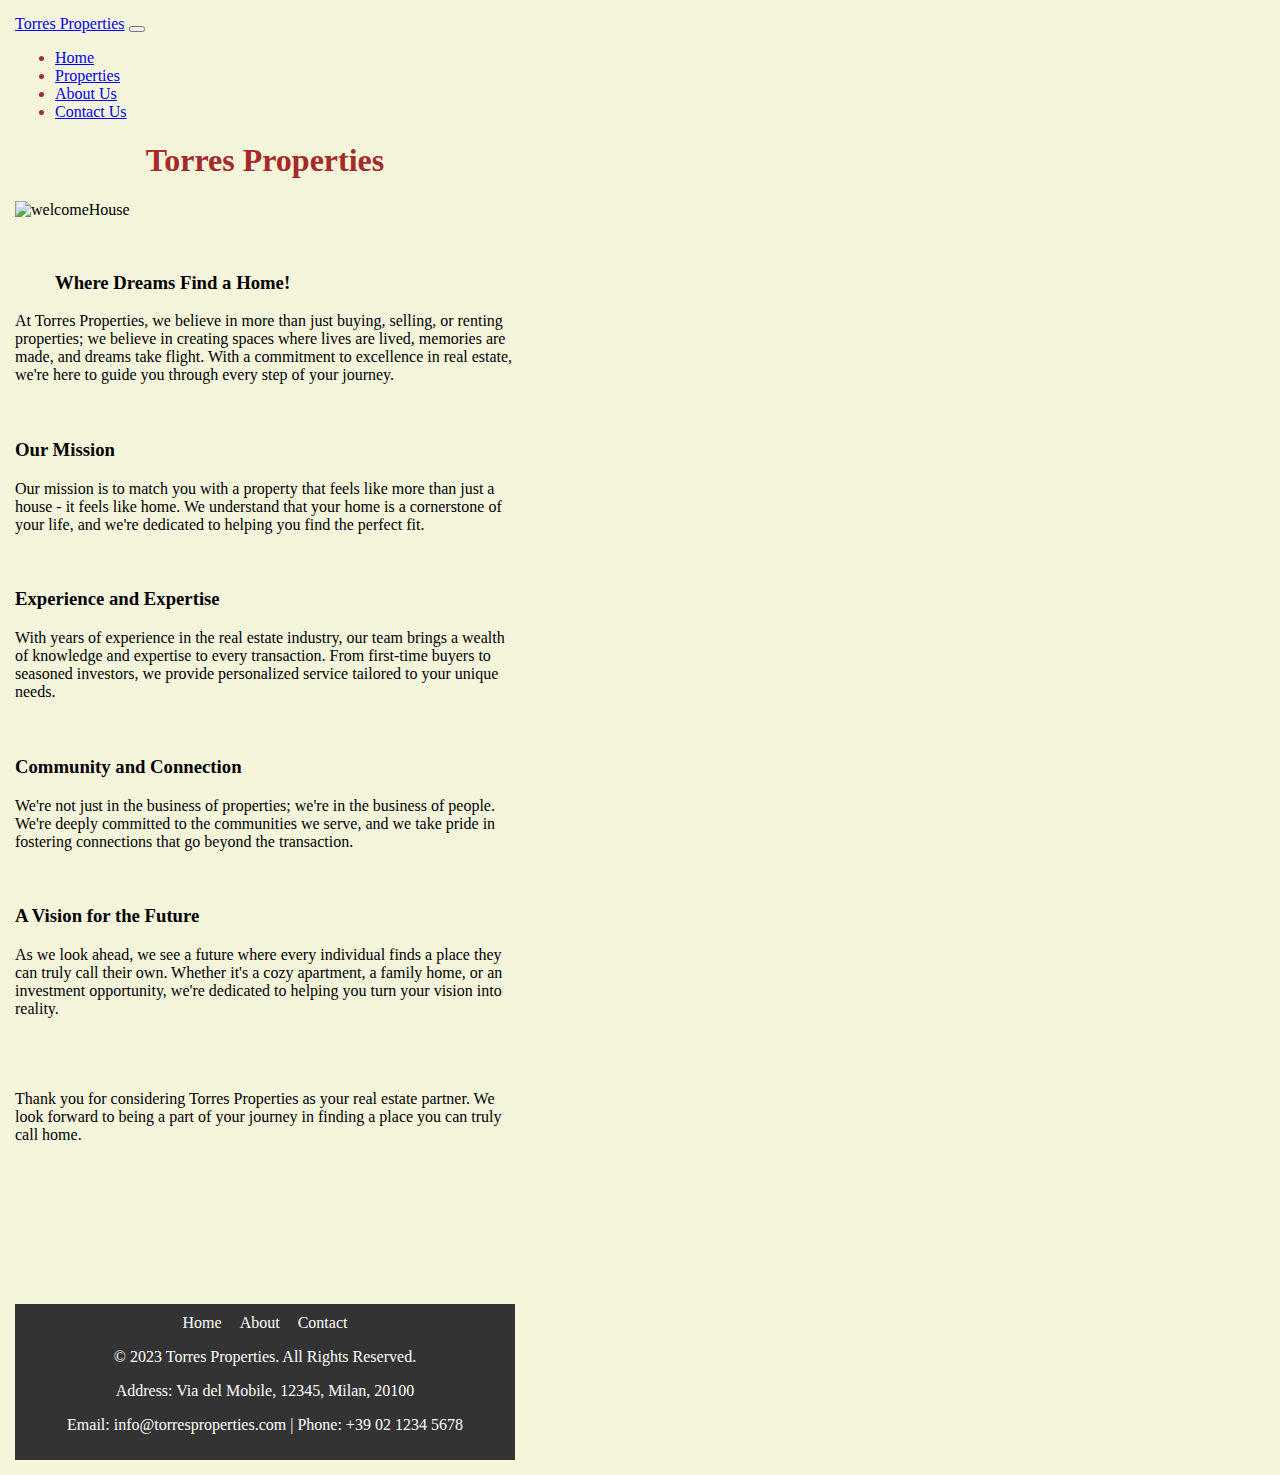
==== aboutUs.html @ 0c8ed91d "4 files modified" ====
<!DOCTYPE html>
<html lang="en">
 
  <head>
    <title>Torres Properties</title>
    <meta charset="UTF-8" />
    <meta name="viewport" content="width=device-width" />
    <link href="styles.css" rel="stylesheet">
    <link href="https://cdn.jsdelivr.net/npm/bootstrap@5.3.2/dist/css/bootstrap.min.css" rel="stylesheet" integrity="sha384-T3c6CoIi6uLrA9TneNEoa7RxnatzjcDSCmG1MXxSR1GAsXEV/Dwwykc2MPK8M2HN" crossorigin="anonymous"> <!-- add bootstrap -->
  </head>


  <body>
    <nav class="navbar navbar-expand-lg bg-body-tertiary">
      <div class="container-fluid">
        <a class="navbar-brand" href="#">Torres Properties</a>
        <button class="navbar-toggler" type="button" data-bs-toggle="collapse" data-bs-target="#navbarNav" aria-controls="navbarNav" aria-expanded="false" aria-label="Toggle navigation">
          <span class="navbar-toggler-icon"></span>
        </button>
        <div class="collapse navbar-collapse" id="navbarNav">
          <ul class="navbar-nav">
            <li class="nav-item">
              <a class="nav-link active" aria-current="page" href="index.html">Home</a>
            </li>
            <li class="nav-item">
              <a class="nav-link active" aria-current="page" href="Properties.html">Properties</a>
            </li>
            <li class="nav-item">
              <a class="nav-link active" aria-current="page" href="aboutUs.html">About Us</a>
            </li>
            <li class="nav-item">
              <a class="nav-link active" aria-current="page" href="contactUs.html">Contact Us</a>
            </li>
          </ul>
        </div>
      </div>
    </nav>
     
      <main>
        <div class="container mt-4"> 
        <h1>Torres Properties</h1>
        <img src="https://oheconsultants.com/wp-content/uploads/2022/03/about-us-hero.jpg" class="img-fluid" alt="welcomeHouse"/>
        <section> 
          <div class="container mt-4"> 
          <p><br> <ul><h3 id= "whereDreams" >Where Dreams Find a Home!</h3> </ul>
            At Torres Properties, we believe in more than just buying, selling, or renting properties; we believe in creating spaces where lives are lived, memories are made, and dreams take flight. With a commitment to excellence in real estate, we're here to guide you through every step of your journey.<br><br>

            <br><h3> Our Mission</h3>

            Our mission is to match you with a property that feels like more than just a house - it feels like home. We understand that your home is a cornerstone of your life, and we're dedicated to helping you find the perfect fit.<br><br>

            <br><h3>Experience and Expertise</h3>

            With years of experience in the real estate industry, our team brings a wealth of knowledge and expertise to every transaction. From first-time buyers to seasoned investors, we provide personalized service tailored to your unique needs.<br><br>

            <br><h3>Community and Connection</h3>

            We're not just in the business of properties; we're in the business of people. We're deeply committed to the communities we serve, and we take pride in fostering connections that go beyond the transaction.<br><br>

            <br><h3>A Vision for the Future</h3>

            As we look ahead, we see a future where every individual finds a place they can truly call their own. Whether it's a cozy apartment, a family home, or an investment opportunity, we're dedicated to helping you turn your vision into reality.<br><br>
            <br><br><br>Thank you for considering Torres Properties as your real estate partner. We look forward to being a part of your journey in finding a place you can truly call home.<br><br><br><br><br><br><br><br><br>
          </p>
        </section>

      </main>
     
      <footer class="footer">
        <a href="index.html">Home</a> 
        <a href="aboutUs.html">About</a>
        <a href="contactUs.html">Contact</a><br>
        <p>&copy; 2023 Torres Properties. All Rights Reserved.</p>
        Address: Via del Mobile, 12345, Milan, 20100
        <p>Email: info@torresproperties.com | Phone: +39 02 1234 5678</p>
    </footer>

    <script src="https://cdn.jsdelivr.net/npm/bootstrap@5.3.2/dist/js/bootstrap.bundle.min.js" integrity="sha384-C6RzsynM9kWDrMNeT87bh95OGNyZPhcTNXj1NW7RuBCsyN/o0jlpcV8Qyq46cDfL" crossorigin="anonymous"></script>
  </body>
</html>
---- styles.css ----
.textInPage {
  color:rgb(131, 36, 219);
  border: 1px solid blue;
  font-size:x-small;
}

h1{
  color:brown;
    text-align: center;
}

body{
  background-color: beige;
  margin: 15px;
  width: 500px;
  
  @media(max-width: 100px) /*adjust to small screens*/
  width:100%; 
}

#sub-whereDreams{
  text-align: left; /*It didn't work*/
}

nav{
  color:brown;
}

/* Style for the footer container */
.footer {
  background-color: #333; /* Set the background color */
  color: #fff; /* Set the text color */
  padding: 10px; /* Add some space around the content */
  text-align: center; /* Center-align the content */
}

/* Style for footer links */
.footer a {
  color: #fff; /* Set the link color */
  text-decoration: none; /* Remove underline */
  margin: 0 7px; /* Add some space between links */
}

/* Style for footer links on hover */
.footer a:hover {
  text-decoration: underline; /* Underline on hover */
}

/* Optional: Adjust styles for mobile view */
@media (max-width: 768px) {
  .footer {
      text-align: center;
  }
  
  .footer a {
      display: block;
      margin: 10px auto;
  }
}
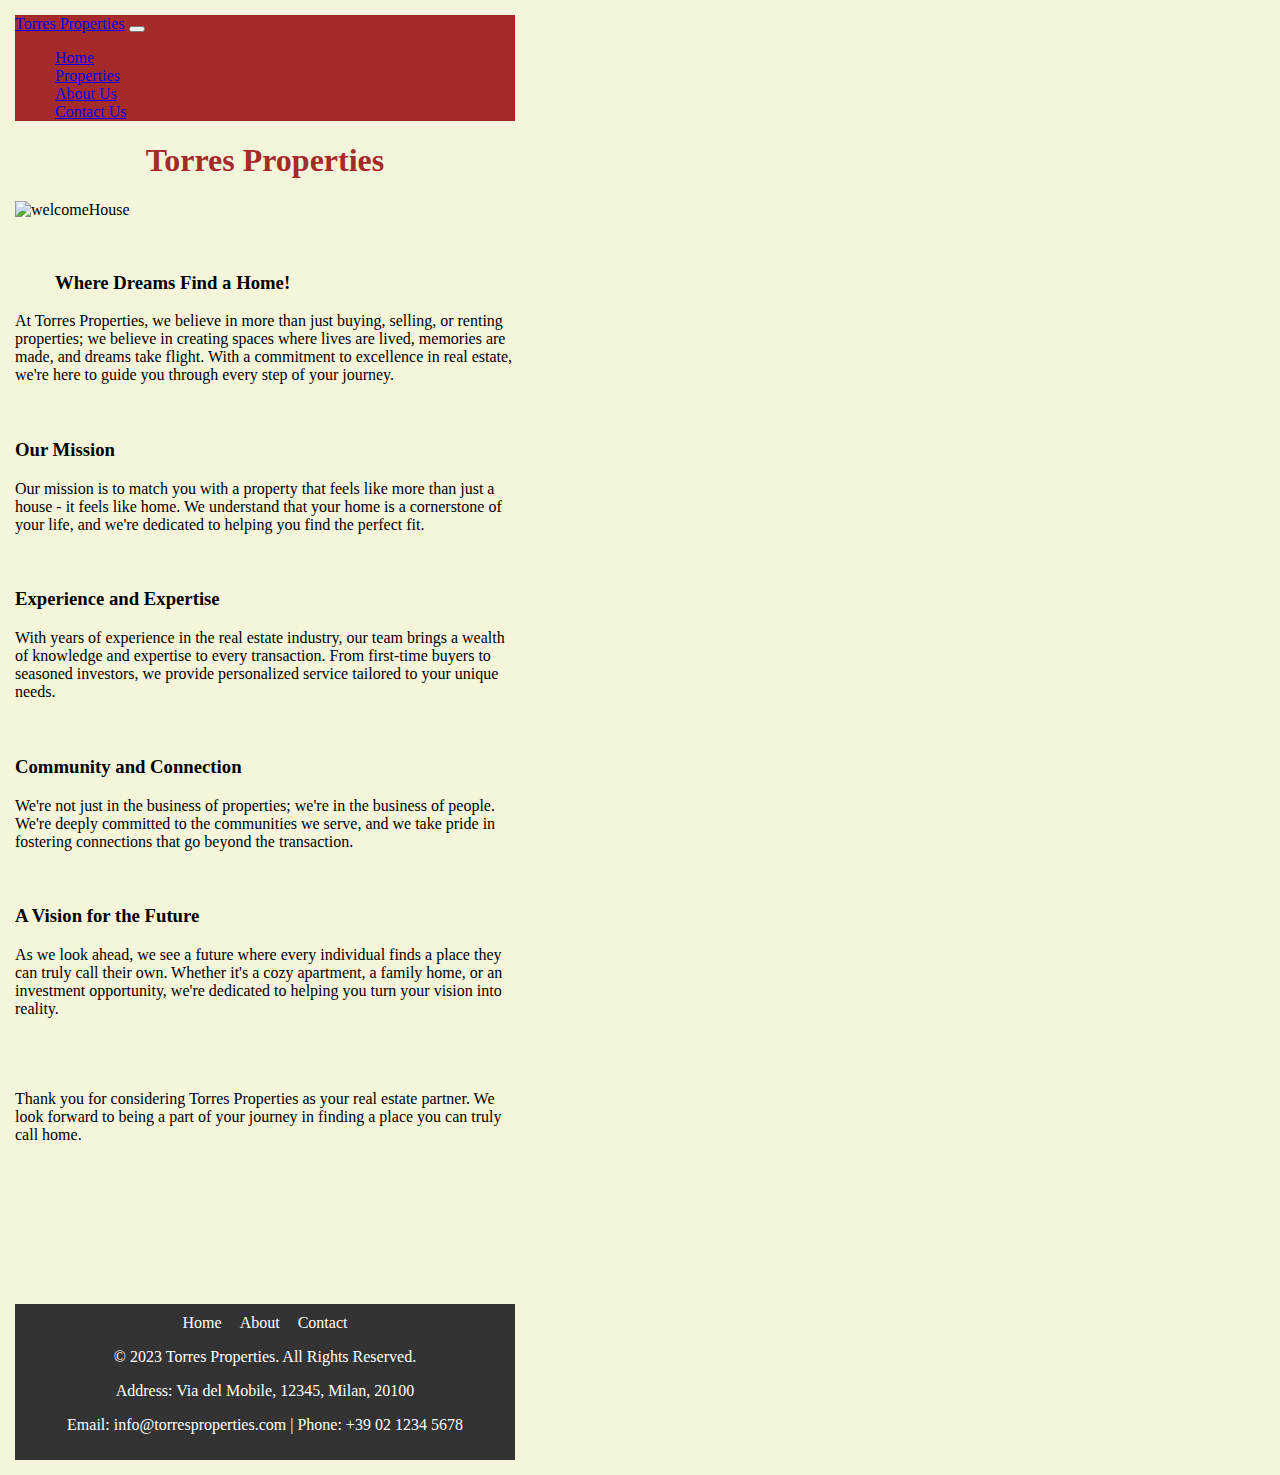
==== commit 2407f344: "4 files modified" ====
--- a/aboutUs.html
+++ b/aboutUs.html
@@ -7,10 +7,13 @@
     <meta name="viewport" content="width=device-width" />
     <link href="styles.css" rel="stylesheet">
     <link href="https://cdn.jsdelivr.net/npm/bootstrap@5.3.2/dist/css/bootstrap.min.css" rel="stylesheet" integrity="sha384-T3c6CoIi6uLrA9TneNEoa7RxnatzjcDSCmG1MXxSR1GAsXEV/Dwwykc2MPK8M2HN" crossorigin="anonymous"> <!-- add bootstrap -->
+
+    <script src="https://code.jquery.com/jquery-3.7.1.min.js" integrity="sha256-/JqT3SQfawRcv/BIHPThkBvs0OEvtFFmqPF/lYI/Cxo=" crossorigin="anonymous"></script>
   </head>
 
 
   <body>
+    <link rel="stylesheet" href="styles.css"> 
     <nav class="navbar navbar-expand-lg bg-body-tertiary">
       <div class="container-fluid">
         <a class="navbar-brand" href="#">Torres Properties</a>
--- a/styles.css
+++ b/styles.css
@@ -2,6 +2,9 @@
   color:rgb(131, 36, 219);
   border: 1px solid blue;
   font-size:x-small;
+}
+.navbar {
+  background-color: brown; /* Set the background color */
 }
 
 h1{
--- a/styles.css
+++ b/styles.css
@@ -2,6 +2,9 @@
   color:rgb(131, 36, 219);
   border: 1px solid blue;
   font-size:x-small;
+}
+.navbar {
+  background-color: brown; /* Set the background color */
 }
 
 h1{
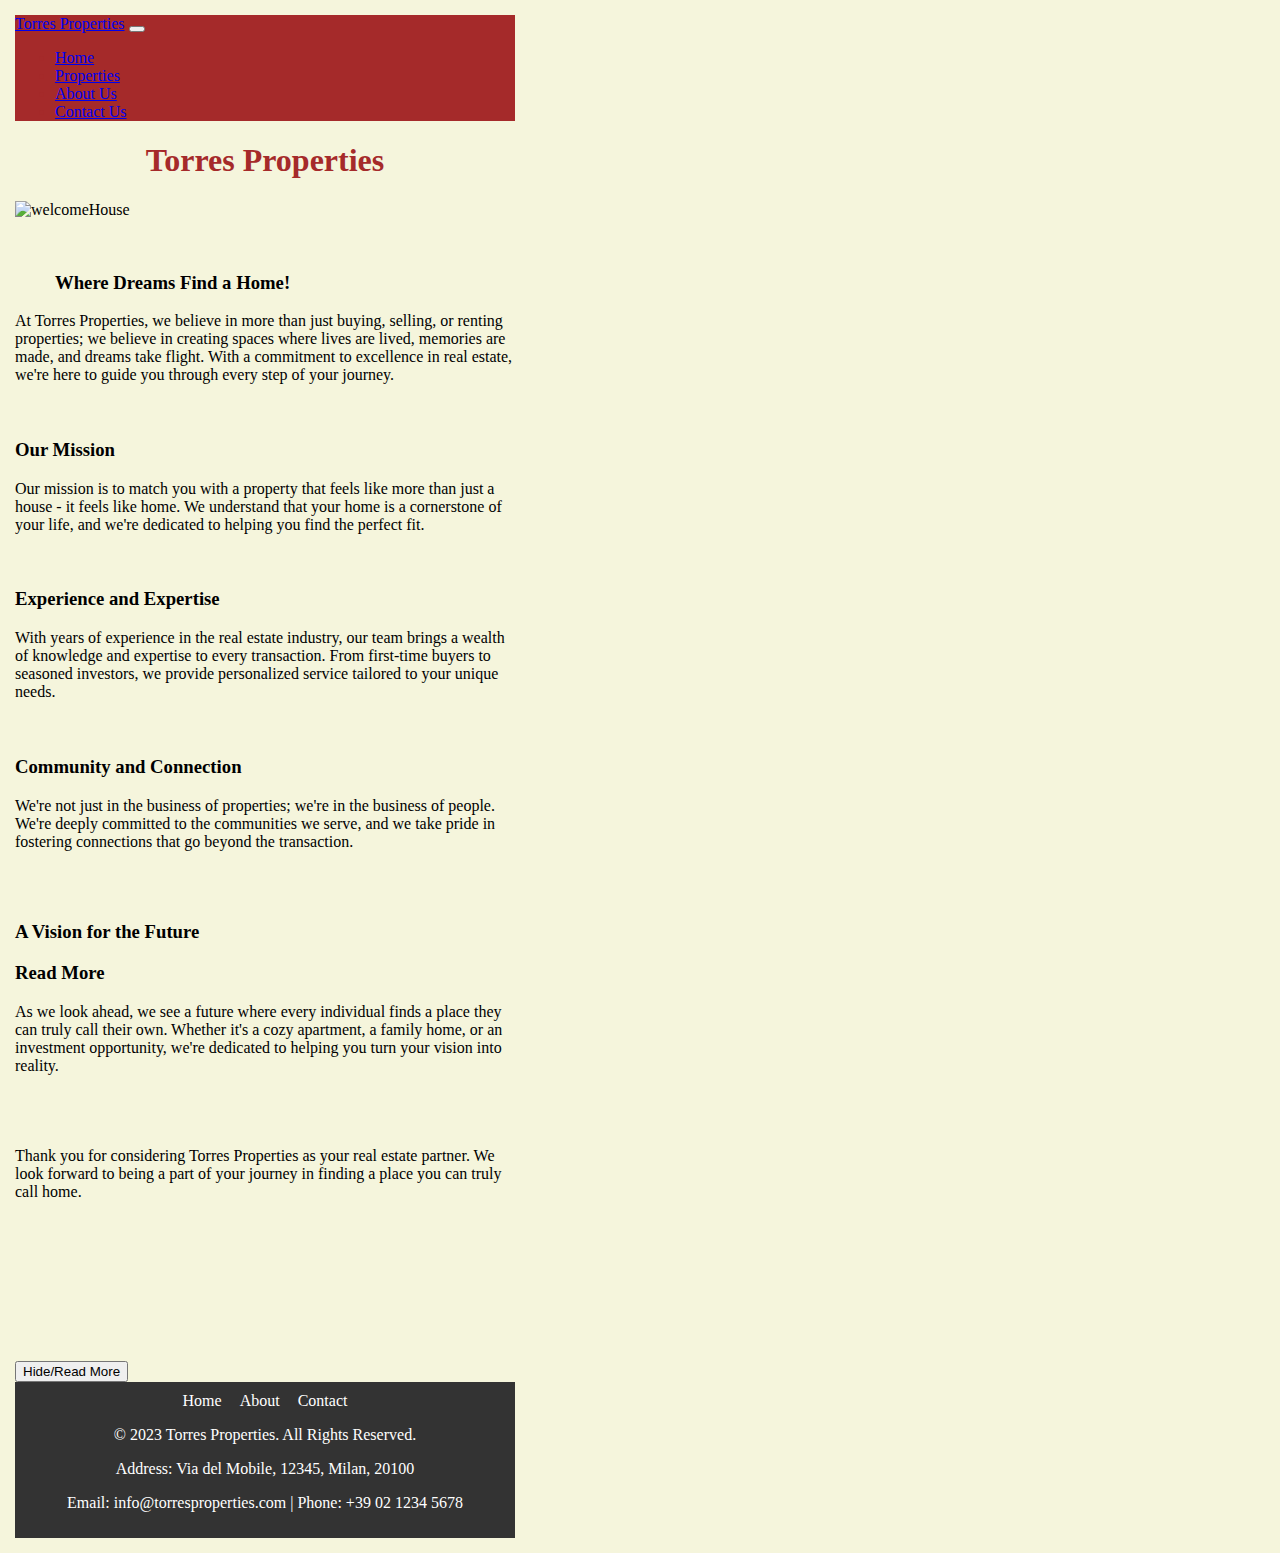
==== commit 3252299d: "2 files modified" ====
--- a/aboutUs.html
+++ b/aboutUs.html
@@ -58,14 +58,18 @@
 
             <br><h3>Community and Connection</h3>
 
-            We're not just in the business of properties; we're in the business of people. We're deeply committed to the communities we serve, and we take pride in fostering connections that go beyond the transaction.<br><br>
+            We're not just in the business of properties; we're in the business of people. We're deeply committed to the communities we serve, and we take pride in fostering connections that go beyond the transaction.<br><br> </p>
 
             <br><h3>A Vision for the Future</h3>
-
-            As we look ahead, we see a future where every individual finds a place they can truly call their own. Whether it's a cozy apartment, a family home, or an investment opportunity, we're dedicated to helping you turn your vision into reality.<br><br>
+            <h3>Read More</h3>
+            <section>
+            <p>As we look ahead, we see a future where every individual finds a place they can truly call their own. Whether it's a cozy apartment, a family home, or an investment opportunity, we're dedicated to helping you turn your vision into reality.<br><br>
             <br><br><br>Thank you for considering Torres Properties as your real estate partner. We look forward to being a part of your journey in finding a place you can truly call home.<br><br><br><br><br><br><br><br><br>
-          </p>
+          </p> 
+          <button id="toggleButton" class="btn btn-primary" > Hide/Read More 
+          </button>
         </section>
+       
 
       </main>
      
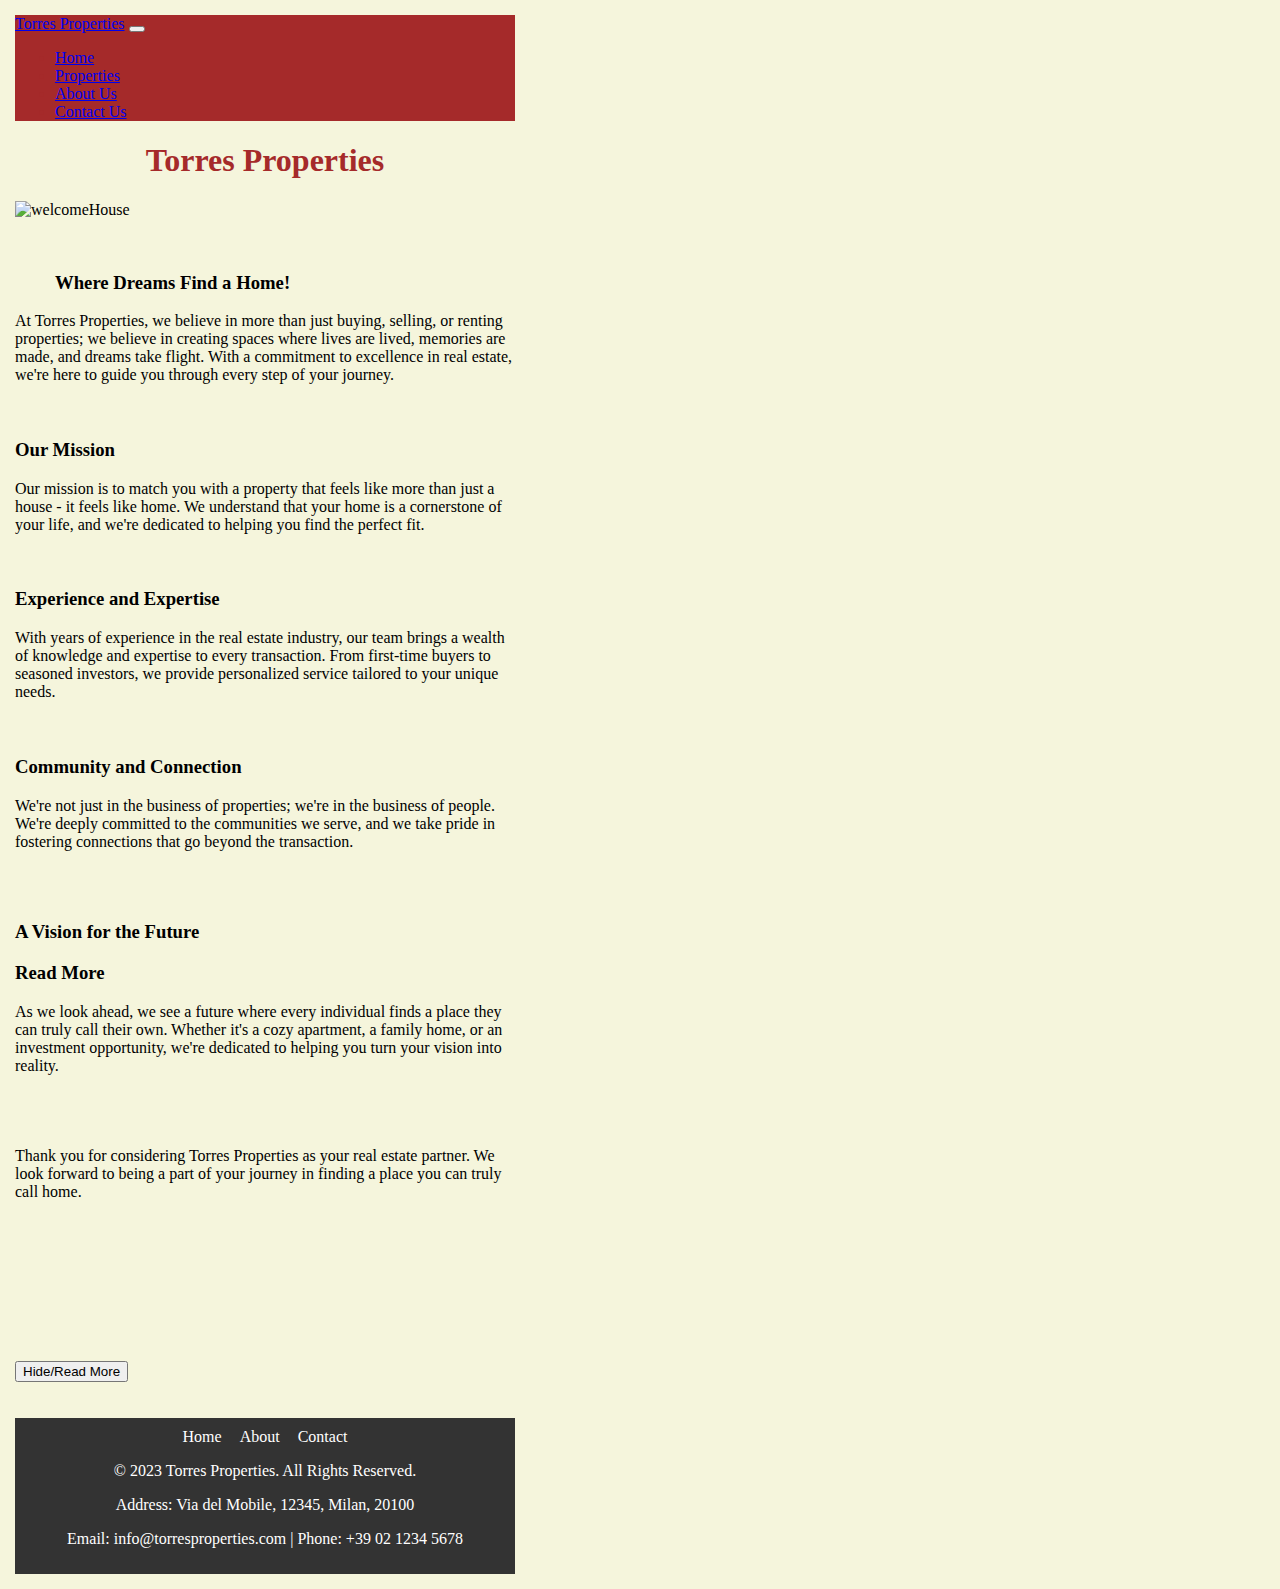
==== commit f4f9c065: "1 file modified" ====
--- a/aboutUs.html
+++ b/aboutUs.html
@@ -62,13 +62,16 @@
 
             <br><h3>A Vision for the Future</h3>
             <h3>Read More</h3>
-            <section>
+            <section id="readMore">
             <p>As we look ahead, we see a future where every individual finds a place they can truly call their own. Whether it's a cozy apartment, a family home, or an investment opportunity, we're dedicated to helping you turn your vision into reality.<br><br>
             <br><br><br>Thank you for considering Torres Properties as your real estate partner. We look forward to being a part of your journey in finding a place you can truly call home.<br><br><br><br><br><br><br><br><br>
           </p> 
+        </section>
+          <div class="d-flex justify-content-center"> 
           <button id="toggleButton" class="btn btn-primary" > Hide/Read More 
           </button>
-        </section>
+        </div> <br><br>
+       
        
 
       </main>
@@ -83,5 +86,13 @@
     </footer>
 
     <script src="https://cdn.jsdelivr.net/npm/bootstrap@5.3.2/dist/js/bootstrap.bundle.min.js" integrity="sha384-C6RzsynM9kWDrMNeT87bh95OGNyZPhcTNXj1NW7RuBCsyN/o0jlpcV8Qyq46cDfL" crossorigin="anonymous"></script>
+
+    <script type="text/javascript">
+      $(document).ready(function () { //wont show until its load
+        $('#toggleButton').click(function (){
+          $('#readMore').toggle();
+        });
+      });
+    </script>
   </body>
 </html>
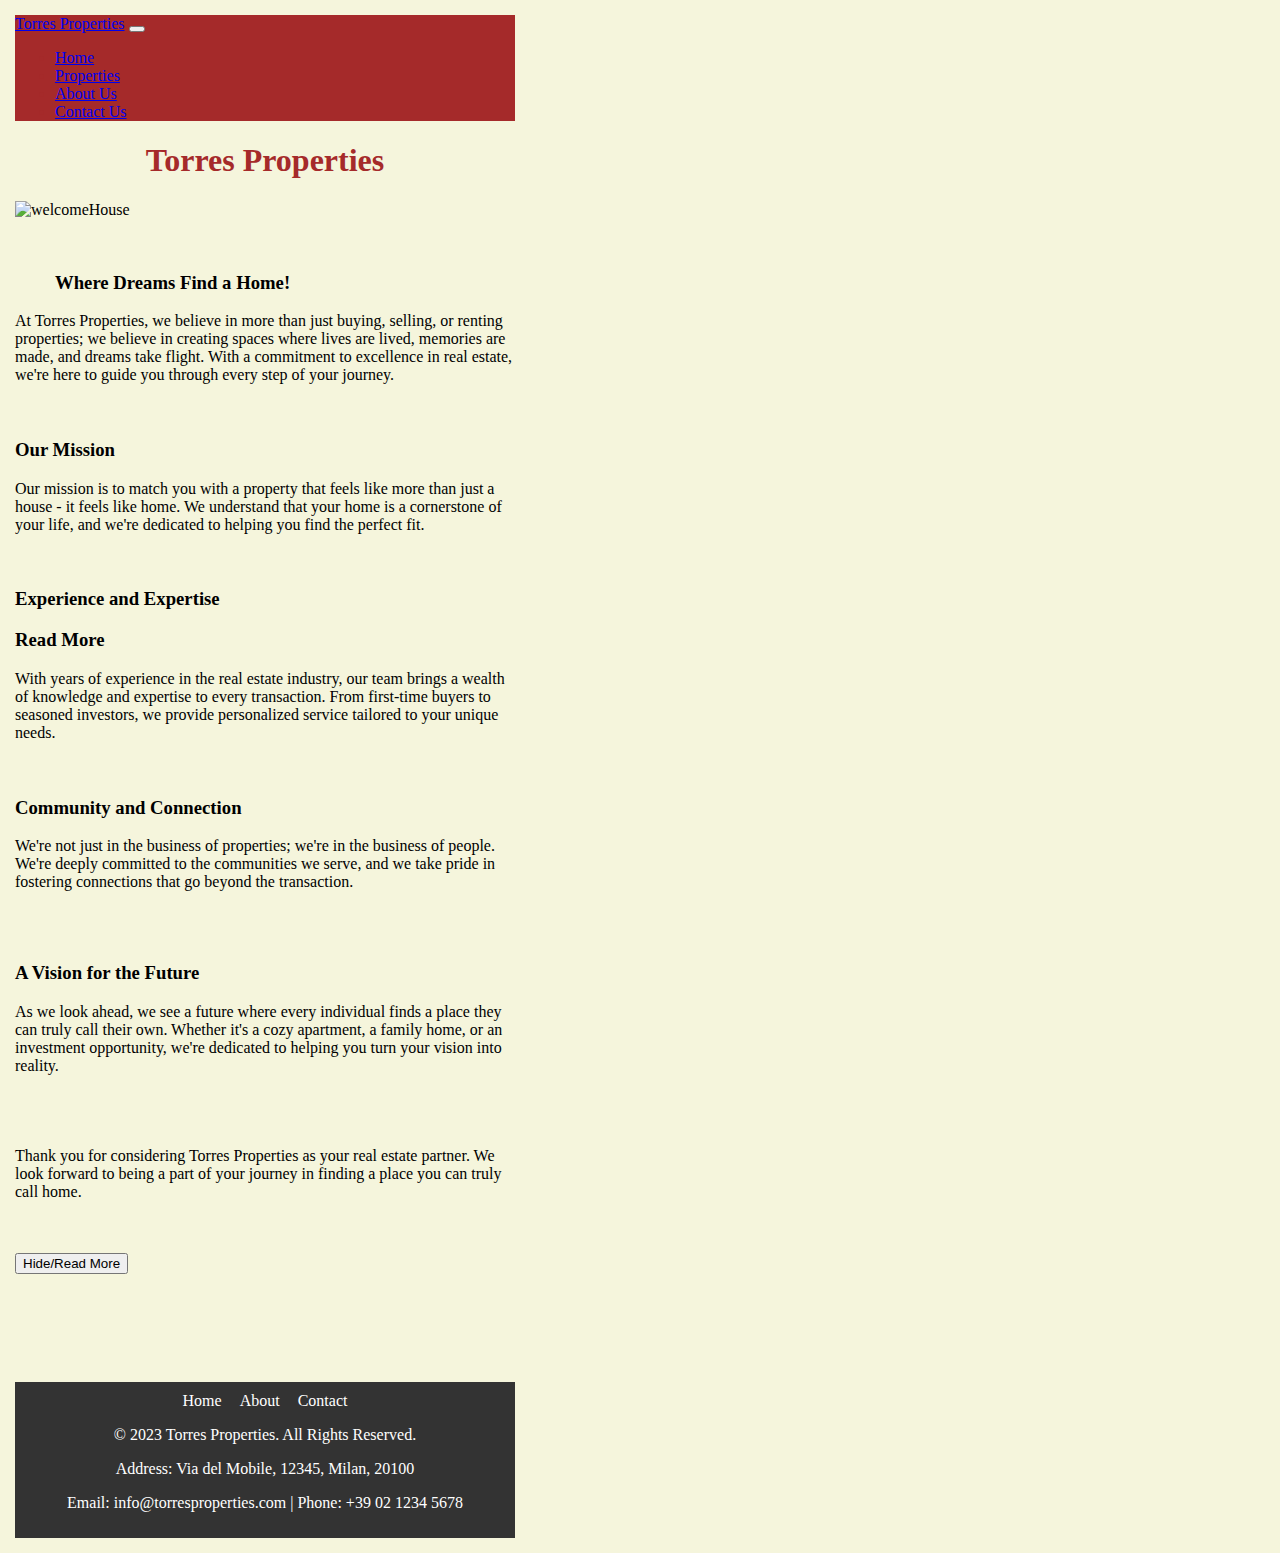
==== commit 09a19c5b: "1 file modified" ====
--- a/aboutUs.html
+++ b/aboutUs.html
@@ -53,7 +53,8 @@
             Our mission is to match you with a property that feels like more than just a house - it feels like home. We understand that your home is a cornerstone of your life, and we're dedicated to helping you find the perfect fit.<br><br>
 
             <br><h3>Experience and Expertise</h3>
-
+            <h3>Read More</h3>
+            <section id="readMore">
             With years of experience in the real estate industry, our team brings a wealth of knowledge and expertise to every transaction. From first-time buyers to seasoned investors, we provide personalized service tailored to your unique needs.<br><br>
 
             <br><h3>Community and Connection</h3>
@@ -61,16 +62,15 @@
             We're not just in the business of properties; we're in the business of people. We're deeply committed to the communities we serve, and we take pride in fostering connections that go beyond the transaction.<br><br> </p>
 
             <br><h3>A Vision for the Future</h3>
-            <h3>Read More</h3>
-            <section id="readMore">
+            
             <p>As we look ahead, we see a future where every individual finds a place they can truly call their own. Whether it's a cozy apartment, a family home, or an investment opportunity, we're dedicated to helping you turn your vision into reality.<br><br>
-            <br><br><br>Thank you for considering Torres Properties as your real estate partner. We look forward to being a part of your journey in finding a place you can truly call home.<br><br><br><br><br><br><br><br><br>
+            <br><br><br>Thank you for considering Torres Properties as your real estate partner. We look forward to being a part of your journey in finding a place you can truly call home.<br><br><br>
           </p> 
         </section>
           <div class="d-flex justify-content-center"> 
           <button id="toggleButton" class="btn btn-primary" > Hide/Read More 
           </button>
-        </div> <br><br>
+        </div> <br><br><br><br><br><br>
        
        
 
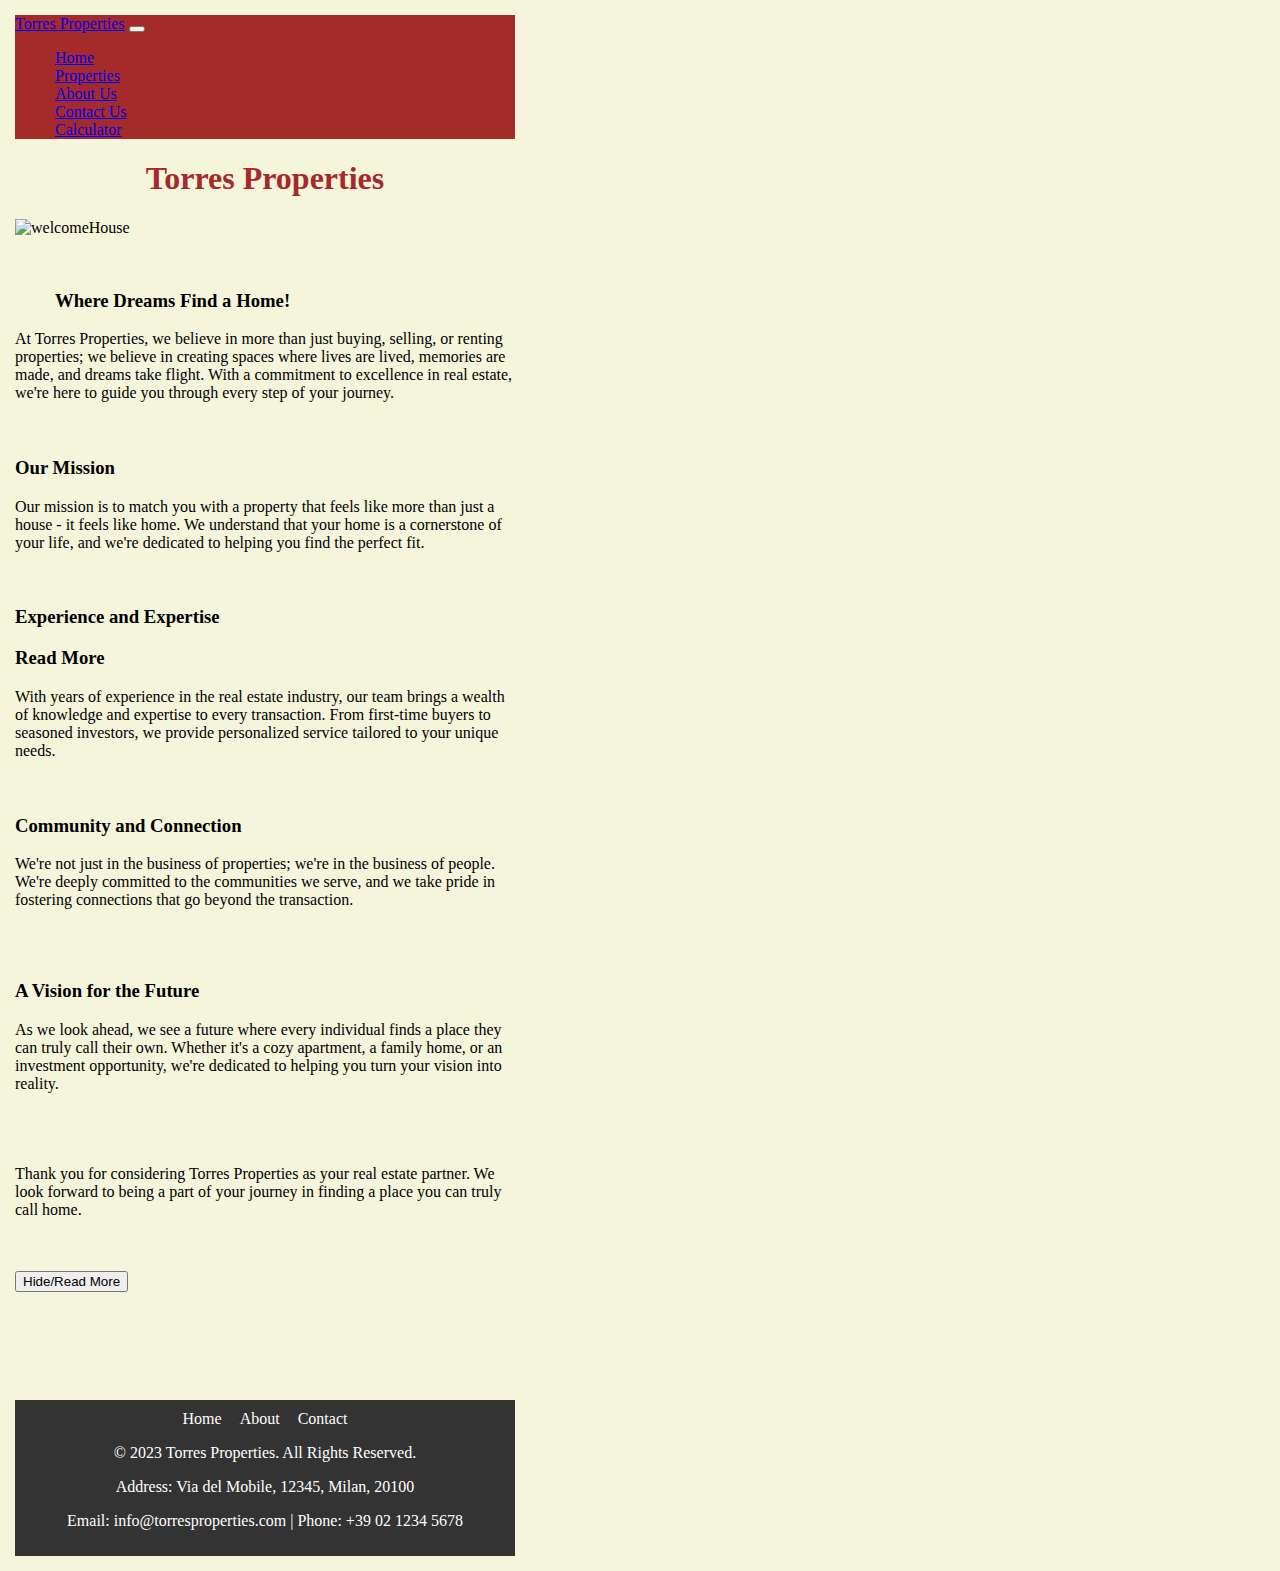
==== commit e763151c: "4 files modified, 1 added" ====
--- a/aboutUs.html
+++ b/aboutUs.html
@@ -33,6 +33,9 @@
             </li>
             <li class="nav-item">
               <a class="nav-link active" aria-current="page" href="contactUs.html">Contact Us</a>
+            </li>
+            <li class="nav-link active">
+              <a class="nav-link active" aria-current="page" href="calculator.html">Calculator </a>
             </li>
           </ul>
         </div>
@@ -90,7 +93,7 @@
     <script type="text/javascript">
       $(document).ready(function () { //wont show until its load
         $('#toggleButton').click(function (){
-          $('#readMore').toggle();
+          $('#readMore').fadeToggle();
         });
       });
     </script>
